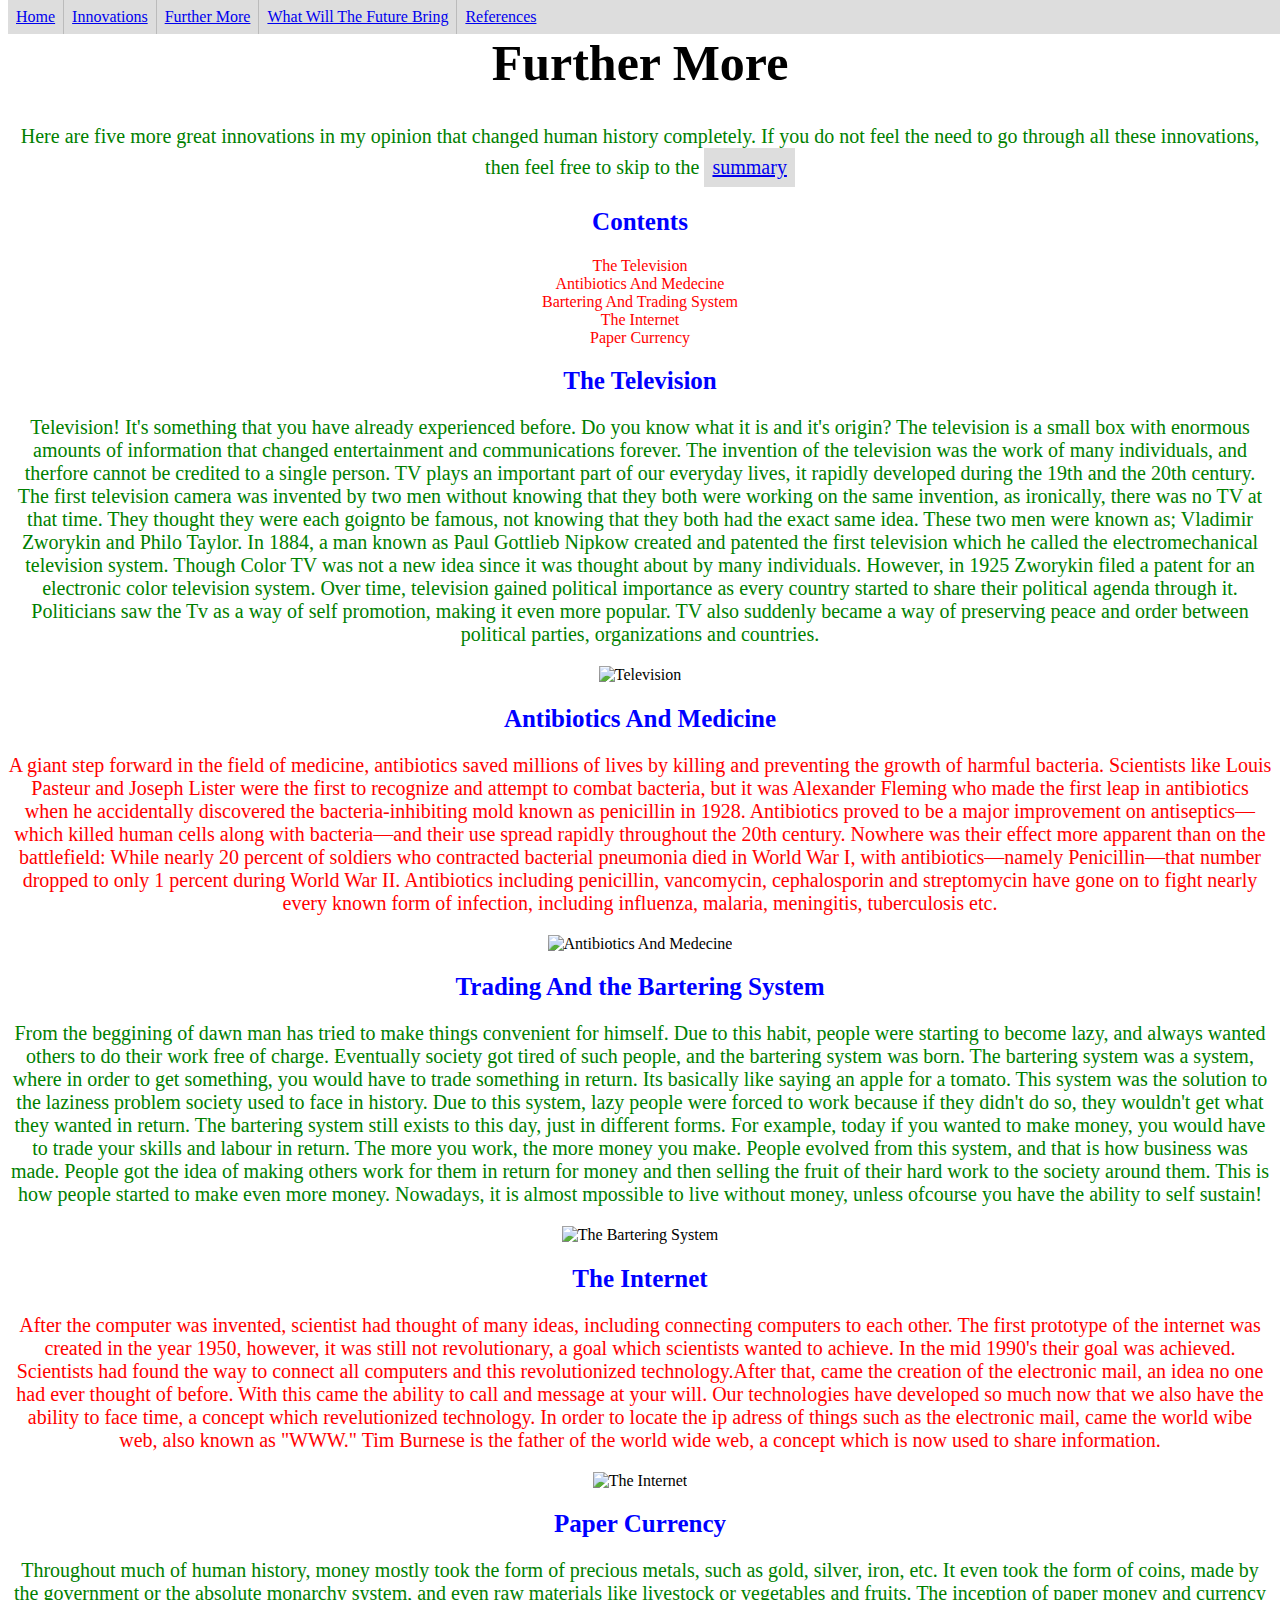
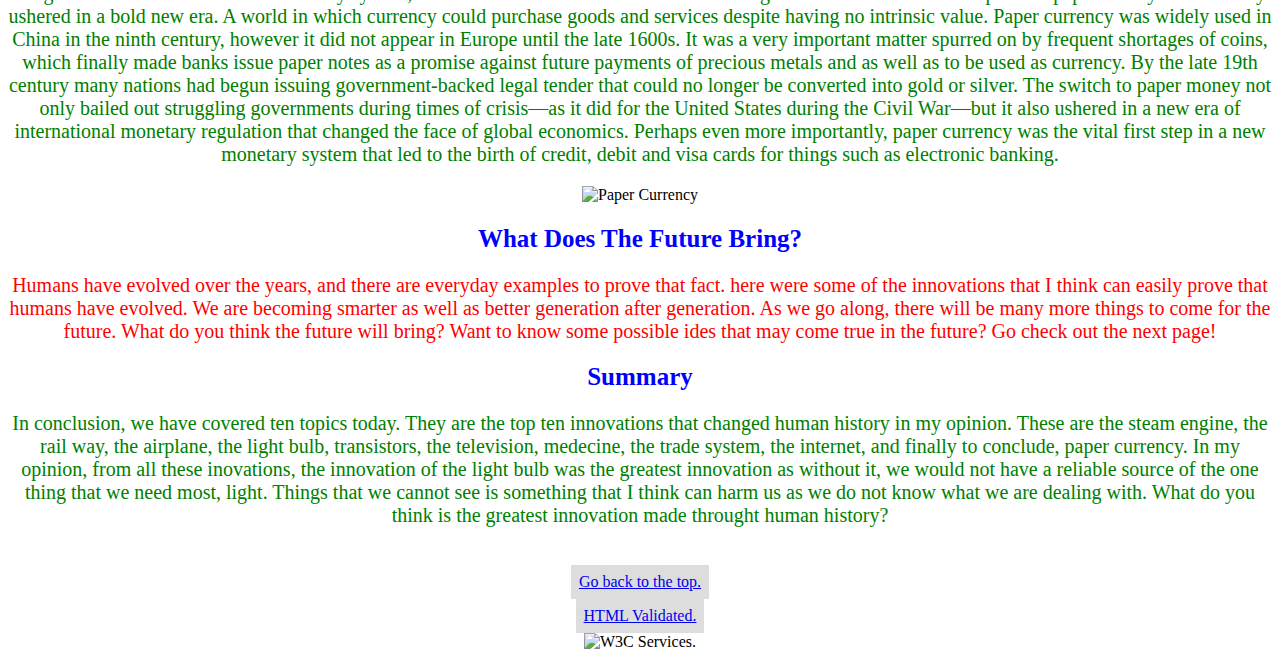
==== innovations-continued.html @ 7260dd9a "Add files via upload" ====
<!doctype html>
<html lang = "en">
	<head>
		<meta charset="UTF-8">
		<title>The greatest innovation ever made throught human history.</title>
		<link rel="stylesheet" type="text/css" href="html.css" />
	</head>
	<body>
						<!--Navigation Bar For Viewers-->
		<ul>
			<li class = "li"><a href="index.html">Home</a></li>
			<li class = "li"><a href="Innovations.html">Innovations</a></li>
			<li class = "li"><a href="innovations-continued.html">Further More</a></li>
			<li class = "li"><a href="what-will-the-future-bring.html">What Will The Future Bring </a></li>
			<li class = "li"><a href="reference.html">References</a></li>
		</ul>
						<!--Small Intro and reference to the summary-->
		<h1 id = "T">Further More</h1>
			<p class = "Even">Here are five more great innovations in my 
			opinion that changed human history completely. If you do not
			feel the need to go through all these innovations, then feel
			free to skip to the <a class = "a" href="#S">summary</a></p>
						<!--Contents-->
		<h2>Contents</h2>
			<ol>
				<li>The Television</li>
				<li>Antibiotics And Medecine</li>
				<li>Bartering And Trading System</li>
				<li>The Internet</li>
				<li>Paper Currency</li>
			</ol>
						<!--The Television-->
		<h2>The Television</h2>
			<p class = "Even">Television! It's something that you have already experienced
			before. Do you know what it is and it's origin? The television is a small box 
			with enormous amounts of information that changed entertainment and communications
			forever. The invention of the television was the work of many individuals, and 
			therfore cannot be credited to a single person. TV plays an important part of 
			our everyday lives, it rapidly developed during the 19th and the 20th century.
			The first television camera was invented by two men without knowing that they
			both were working on the same invention, as ironically, there was no TV at that
			time. They thought they were each goignto be famous, not knowing that they both
			had the exact same idea. These two men were known as; Vladimir Zworykin and Philo
			Taylor. In 1884, a man known as Paul Gottlieb Nipkow created and patented the 
			first television which he called the electromechanical television system. Though
			Color TV was not a new idea since it was thought about by many individuals. 
			However, in 1925 Zworykin filed a patent for an electronic color television system.
			Over time, television gained political importance as every country started to share
			their political agenda through it. Politicians saw the Tv as a way of self promotion,
			making it even more popular. TV also suddenly became a way of preserving peace and
			order between political parties, organizations and countries.</p>
		<img src="Images/television.jpg" width = "500" height = "300" alt = "Television"/>
						<!--Antibiotics-->
		<h2>Antibiotics And Medicine</h2>
			<p class = "Odd">A giant step forward in the field of medicine, antibiotics 
			saved millions of lives by killing and preventing the growth of harmful 
			bacteria. Scientists like Louis Pasteur and Joseph Lister were the first 
			to recognize and attempt to combat bacteria, but it was Alexander Fleming
			who made the first leap in antibiotics when he accidentally discovered the
			bacteria-inhibiting mold known as penicillin in 1928. Antibiotics proved to
			be a major improvement on antiseptics—which killed human cells along with 
			bacteria—and their use spread rapidly throughout the 20th century. Nowhere 
			was their effect more apparent than on the battlefield: While nearly 20 percent
			of soldiers who contracted bacterial pneumonia died in World War I, with 
			antibiotics—namely Penicillin—that number dropped to only 1 percent during 
			World War II. Antibiotics including penicillin, vancomycin, cephalosporin and
			streptomycin have gone on to fight nearly every known form of infection, 
			including influenza, malaria, meningitis, tuberculosis etc.</p>
		<img src="Images/New_Antibiotics.jpg" width = "500" height = "300" alt = "Antibiotics And Medecine"/>
						<!--Trading And Bartering System-->
		<h2>Trading And the Bartering System</h2>
			<p class = "Even">From the beggining of dawn man has tried to make things 
			convenient for himself. Due to this habit, people were starting to become
			lazy, and always wanted others to do their work free of charge. Eventually
			society got tired of such people, and the bartering system was born. The
			bartering system was a system, where in order to get something, you would
			have to trade something in return. Its basically like saying an apple for
			a tomato. This system was the solution to the laziness problem society used
			to face in history. Due to this system, lazy people were forced to work
			because if they didn't do so, they wouldn't get what they wanted in return.
			The bartering system still exists to this day, just in different forms. For
			example, today if you wanted to make money, you would have to trade your 
			skills and labour in return. The more you work, the more money you make. 
			People evolved from this system, and that is how business was made. People
			got the idea of making others work for them in return for money and then 
			selling the fruit of their hard work to the society around them. This is 
			how people started to make even more money. Nowadays, it is almost mpossible
			to live without money, unless ofcourse you have the ability to self sustain!</p>
		<img src="Images/Barter_System.jpg" width = "500" height = "300" alt = "The Bartering System"/>
						<!--The Internet-->
		<h2>The Internet</h2>
			<p class = "Odd">After the computer was invented, scientist had thought of many ideas,
			including connecting computers to each other. The first prototype of the internet was
			created in the year 1950, however, it was still not revolutionary, a goal which scientists
			wanted to achieve. In the mid 1990's their goal was achieved. Scientists had found the way
			to connect all computers and this revolutionized technology.After that, came the creation
			of the electronic mail, an idea no one had ever thought of before. With this came the 
			ability to call and message at your will. Our technologies have developed so much now that
			we also have the ability to face time, a concept which revelutionized technology. In order 
			to locate the ip adress of things such as the electronic mail, came the world wibe web,
			also known as "WWW." Tim Burnese is the father of the world wide web, a concept which is now
			used to share information.</p>
		<img src="Images/Internet_Explorer.jpg" width = "500" height = "300" alt = "The Internet"/>
						<!--Paper Curency-->
		<h2>Paper Currency</h2>
			<p class = "Even">Throughout much of human history, money mostly took the form of precious 
			metals, such as gold, silver, iron, etc. It even took the form of coins, made by the government
			or the absolute monarchy system, and even raw materials like livestock or vegetables and fruits.
			The inception of paper money and currency ushered in a bold new era. A world in which currency
			could purchase goods and services despite having no intrinsic value. Paper currency was widely
			used in China in the ninth century, however it did not appear in Europe until the late 1600s.
			It was a very important matter spurred on by frequent shortages of coins, which finally made banks
			issue paper notes as a promise against future payments of precious metals and as well as to be used
			as currency. By the late 19th century many nations had begun issuing government-backed legal tender that
			could no longer be converted into gold or silver. The switch to paper money not only bailed
			out struggling governments during times of crisis—as it did for the United States during the
			Civil War—but it also ushered in a new era of international monetary regulation that changed
			the face of global economics. Perhaps even more importantly, paper currency was the vital 
			first step in a new monetary system that led to the birth of credit, debit and visa cards 
			for things such as electronic banking.</p>
		<img src="Images/Paper_Currency.jpg" width = "500" height = "300" alt = "Paper Currency"/>
						<!--Conclusion-->
		<h2>What Does The Future Bring?</h2>	
			<p class = "Odd">Humans have evolved over the years, and there are everyday 
			examples to 
			prove that fact. here were some of the innovations that I think can easily 
			prove that humans have evolved. We are becoming smarter as well as better 
			generation after generation. As we go along, there will be many more things 
			to come for the future. What do you think the future will bring? Want to know
			some possible ides that may come true in the 
			future? Go check out the next page!</p>
						<!--Summary-->
		<h2 id = "S">Summary</h2>
			<p class = "Even">In conclusion, we have covered ten topics today. They are the top ten innovations 
			that changed human history in my opinion. These are the steam engine, the rail way, the airplane, the 
			light bulb, transistors, the television, medecine, the trade system, the internet, and finally to conclude,
			paper currency. In my opinion, from all these inovations, the innovation of the light bulb was the greatest
			innovation as without it, we would not have a reliable source of the one thing that we need most, light.
			Things that we cannot see is something that I think can harm us as we do not know what we are dealing 
			with. What do you think is the greatest innovation made throught human history?</p>
			<br><a class = "a" href="#T">Go back to the top.</a>
						<!--Html validation-->
			<br><a class = "a" href="https://validator.w3.org/check?uri=https://Ezzyt.github.io/home/">HTML Validated.</a>
		<br><img src="Images/W3C.png" width = "165" height = "64" alt = "W3C Services."/>
	</body>
</html>
---- html.css ----
/*head*/
head
{
	font-family:cambria;
	font-size:100px;
	text-align:center;
	color:red
}
					/*body*/
body
{
	font-family:cambria;
	text-align:center;
	background-image: url("Images/Background.jpg");
	background-size:1920px 5000px;
	background-repeat:no-repeat;
	background-attachment:scroll;
	background-position:center;
	color:black;
}
					/*Navigation Bar and unordered list Specification*/
ul
{
	list-style-type:none;
	margin:0;
	padding:0;	
	background-color:#dddddd;
	overflow:hidden;
	position:fixed;
	top:0;
	width:100%;
}
					/*ordered list specifications.*/
ol
{
	list-style-type:none;
	margin:0;
	padding:0;
	color:red;
}
					/*Specificatios Of "Navigation Bar" Items*/
.li
{
	display:inline;
	float:left;
	border-right: 1px solid #bbb;
}

li:last-child
{
	border-right:none;
}
					/*Further Specifications*/
a
{
	display:block;
	padding:8px;
	background-color:#dddddd;
}
.a
{
	display:inline-block;
}
					/*Changes colour of link on hover.*/
li a:hover:not(.active)
{
	Background-color:#ccccff;
}
					/*lets user know what page they are on*/
li a.active
{
	background-color:green;
}

					/*Innovations list specifications*/
ol
{
	list-style-type:none;
	margin:0;
	padding:0;	
	width:100%;
}
					/*heading 1*/
h1 
{
	font-family:exo;
	font-size:50px;
	text-align:center;	
}
					/*heading 2*/
h2
{
	font-family:cambria;
	color:blue;
	font-size:25px
}
					/*This is a specification for even paragraphs*/
.Even
{
	text-align:center;
	font-family:cambria;
	font-size:20px;
	color:green
	
}
					/*Odd paragraphs specifications*/
.Odd
{
	text-align:center;
	font-family:cambria;
	font-size:20px;
	color:red;
}
					/*tabe*/
table
{
	border-collapse: collapse;
	width:100%;
	text-align:center;

}
					/*table heading*/
th
{
	height:50px;
	text-align:center;	
}
					/*table components*/
table, th, td, tr
{
	border: 1px solid black;
	text-align:center;
	color: black;
}
					/*table row colour*/
tr:nth-child(even) 
{
	background-color: #cc33ff;
}
					/*table row colour*/
tr:nth-child(odd)
{
	background-color: #9933ff;
}
					/*Image specifications*/
image
{
	display:block;
}
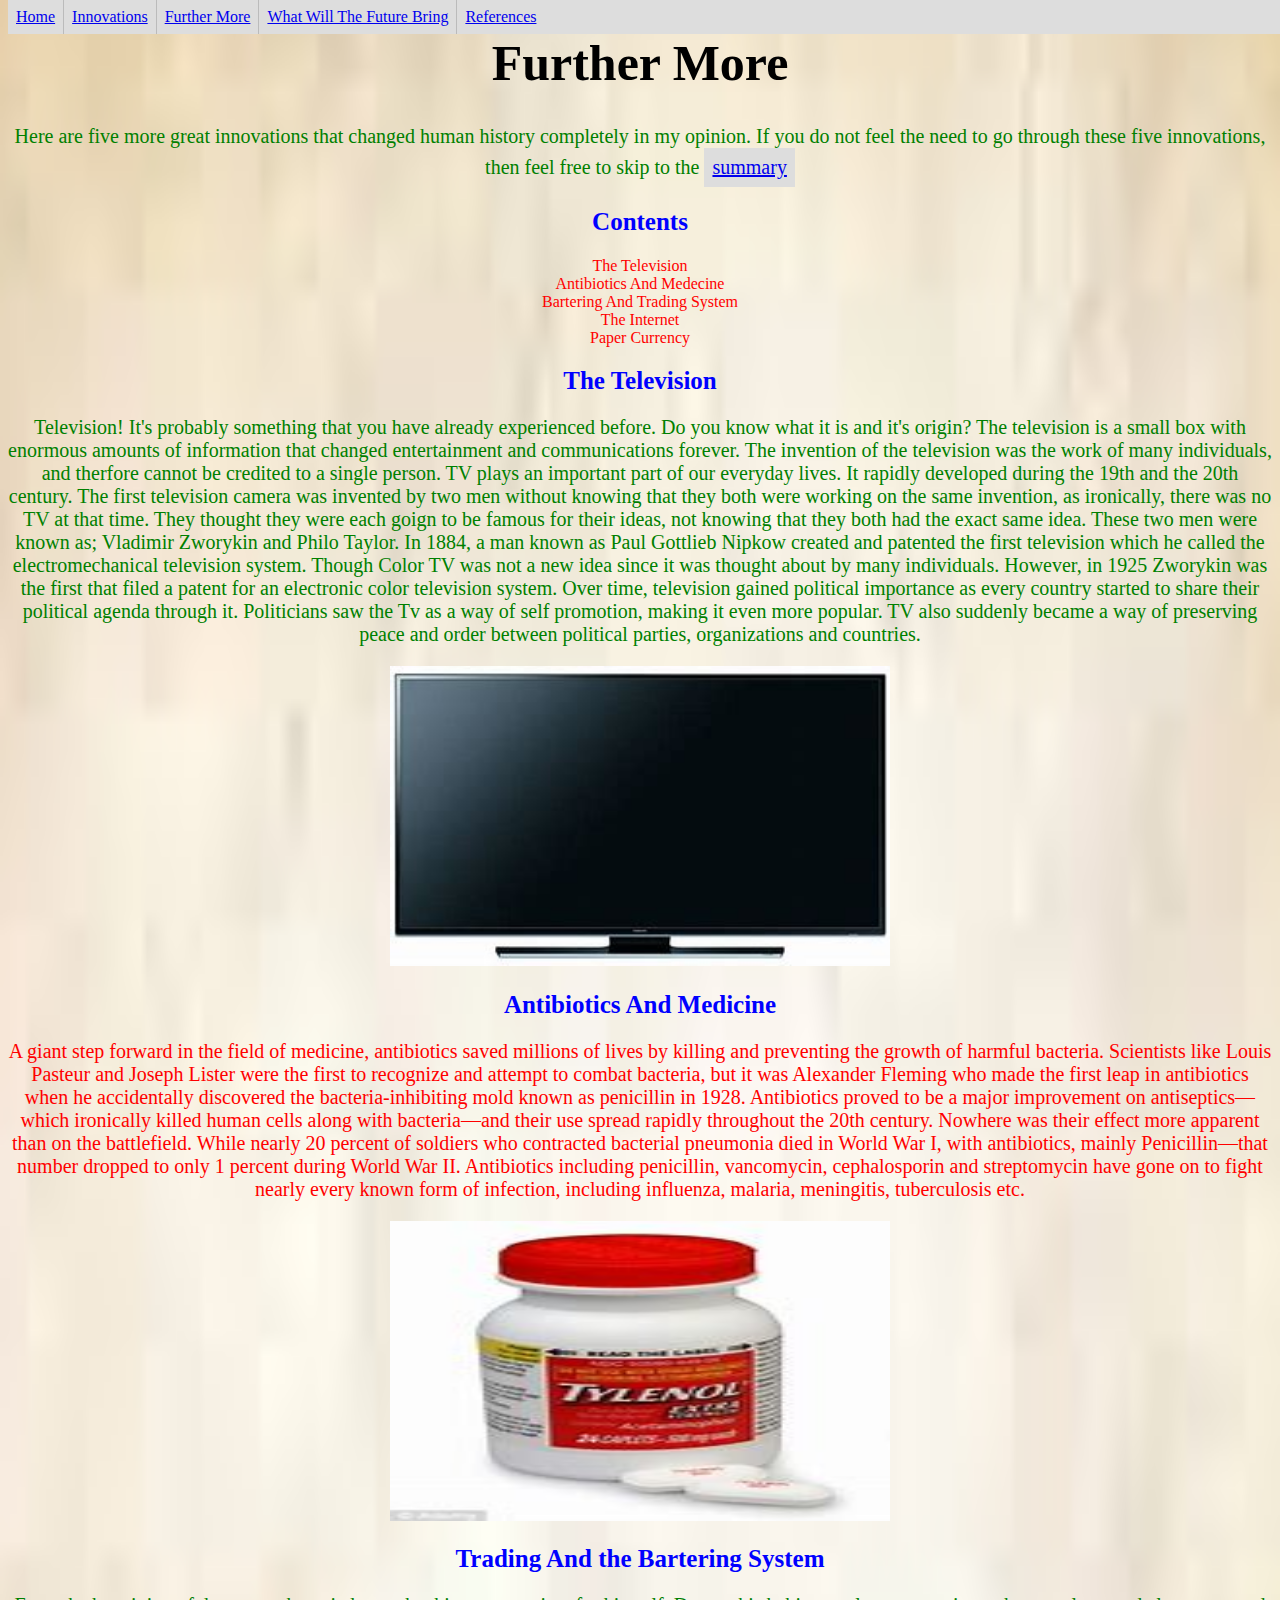
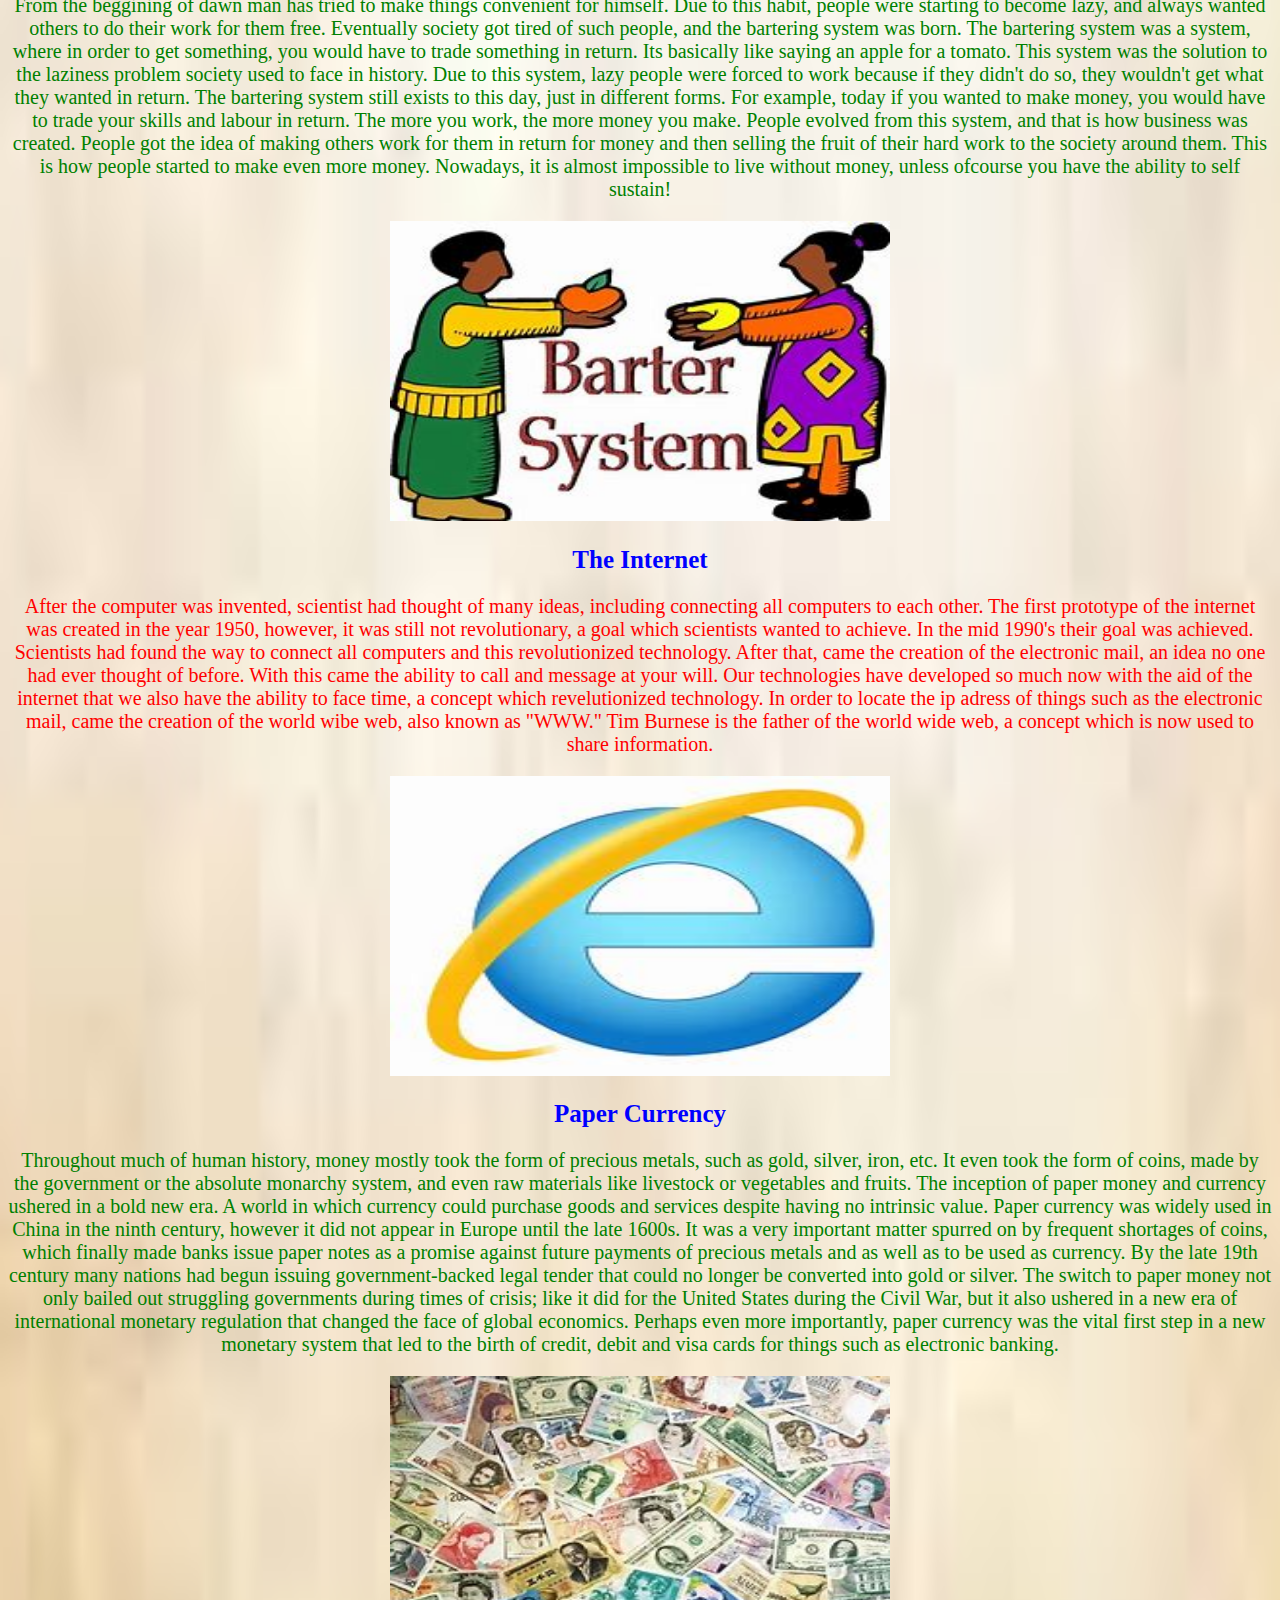
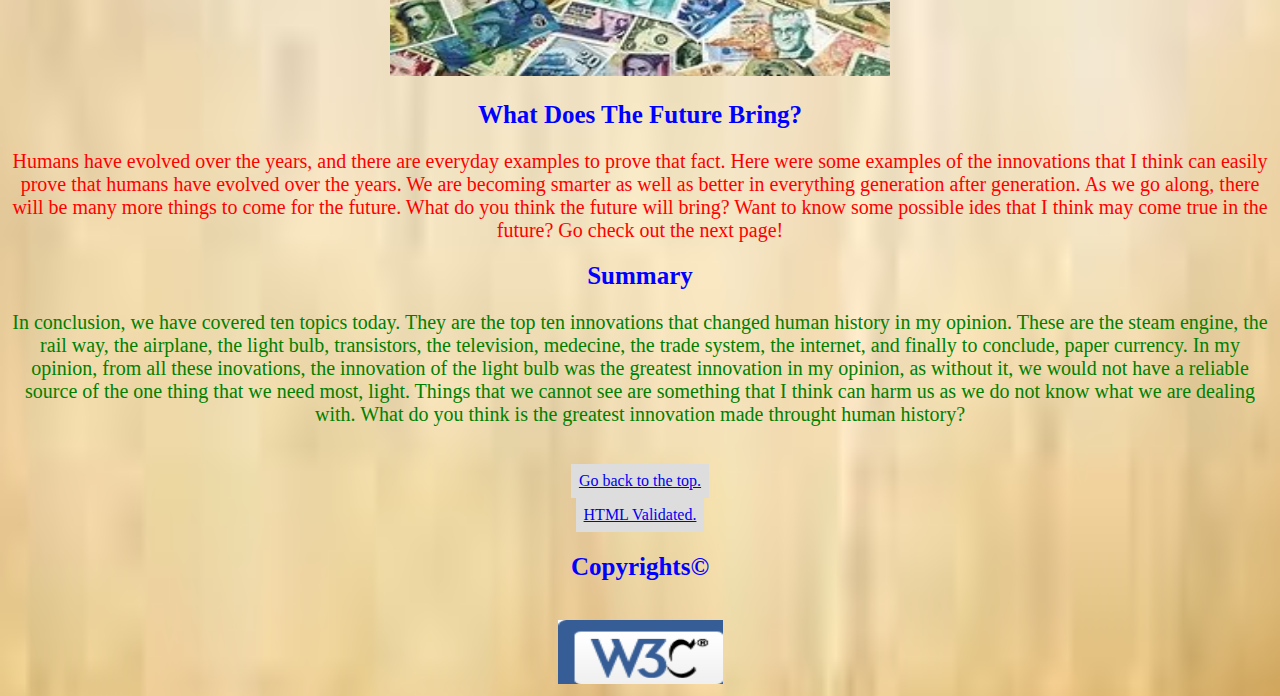
==== commit 7eb80b82: "Add files via upload" ====
--- a/innovations-continued.html
+++ b/innovations-continued.html
@@ -16,9 +16,9 @@
 		</ul>
 						<!--Small Intro and reference to the summary-->
 		<h1 id = "T">Further More</h1>
-			<p class = "Even">Here are five more great innovations in my 
-			opinion that changed human history completely. If you do not
-			feel the need to go through all these innovations, then feel
+			<p class = "Even">Here are five more great innovations that
+			changed human history completely in my opinion. If you do not
+			feel the need to go through these five innovations, then feel
 			free to skip to the <a class = "a" href="#S">summary</a></p>
 						<!--Contents-->
 		<h2>Contents</h2>
@@ -31,20 +31,20 @@
 			</ol>
 						<!--The Television-->
 		<h2>The Television</h2>
-			<p class = "Even">Television! It's something that you have already experienced
+			<p class = "Even">Television! It's probably something that you have already experienced
 			before. Do you know what it is and it's origin? The television is a small box 
 			with enormous amounts of information that changed entertainment and communications
 			forever. The invention of the television was the work of many individuals, and 
 			therfore cannot be credited to a single person. TV plays an important part of 
-			our everyday lives, it rapidly developed during the 19th and the 20th century.
+			our everyday lives. It rapidly developed during the 19th and the 20th century.
 			The first television camera was invented by two men without knowing that they
 			both were working on the same invention, as ironically, there was no TV at that
-			time. They thought they were each goignto be famous, not knowing that they both
-			had the exact same idea. These two men were known as; Vladimir Zworykin and Philo
-			Taylor. In 1884, a man known as Paul Gottlieb Nipkow created and patented the 
+			time. They thought they were each goign to be famous for their ideas, not knowing
+			that they both had the exact same idea. These two men were known as; Vladimir Zworykin
+			and Philo Taylor. In 1884, a man known as Paul Gottlieb Nipkow created and patented the 
 			first television which he called the electromechanical television system. Though
-			Color TV was not a new idea since it was thought about by many individuals. 
-			However, in 1925 Zworykin filed a patent for an electronic color television system.
+			Color TV was not a new idea since it was thought about by many individuals. However, 
+			in 1925 Zworykin was the first that filed a patent for an electronic color television system.
 			Over time, television gained political importance as every country started to share
 			their political agenda through it. Politicians saw the Tv as a way of self promotion,
 			making it even more popular. TV also suddenly became a way of preserving peace and
@@ -58,11 +58,11 @@
 			to recognize and attempt to combat bacteria, but it was Alexander Fleming
 			who made the first leap in antibiotics when he accidentally discovered the
 			bacteria-inhibiting mold known as penicillin in 1928. Antibiotics proved to
-			be a major improvement on antiseptics—which killed human cells along with 
+			be a major improvement on antiseptics—which ironically killed human cells along with 
 			bacteria—and their use spread rapidly throughout the 20th century. Nowhere 
-			was their effect more apparent than on the battlefield: While nearly 20 percent
+			was their effect more apparent than on the battlefield. While nearly 20 percent
 			of soldiers who contracted bacterial pneumonia died in World War I, with 
-			antibiotics—namely Penicillin—that number dropped to only 1 percent during 
+			antibiotics, mainly Penicillin—that number dropped to only 1 percent during 
 			World War II. Antibiotics including penicillin, vancomycin, cephalosporin and
 			streptomycin have gone on to fight nearly every known form of infection, 
 			including influenza, malaria, meningitis, tuberculosis etc.</p>
@@ -71,7 +71,7 @@
 		<h2>Trading And the Bartering System</h2>
 			<p class = "Even">From the beggining of dawn man has tried to make things 
 			convenient for himself. Due to this habit, people were starting to become
-			lazy, and always wanted others to do their work free of charge. Eventually
+			lazy, and always wanted others to do their work for them free. Eventually
 			society got tired of such people, and the bartering system was born. The
 			bartering system was a system, where in order to get something, you would
 			have to trade something in return. Its basically like saying an apple for
@@ -81,25 +81,25 @@
 			The bartering system still exists to this day, just in different forms. For
 			example, today if you wanted to make money, you would have to trade your 
 			skills and labour in return. The more you work, the more money you make. 
-			People evolved from this system, and that is how business was made. People
+			People evolved from this system, and that is how business was created. People
 			got the idea of making others work for them in return for money and then 
 			selling the fruit of their hard work to the society around them. This is 
-			how people started to make even more money. Nowadays, it is almost mpossible
+			how people started to make even more money. Nowadays, it is almost impossible
 			to live without money, unless ofcourse you have the ability to self sustain!</p>
 		<img src="Images/Barter_System.jpg" width = "500" height = "300" alt = "The Bartering System"/>
 						<!--The Internet-->
 		<h2>The Internet</h2>
 			<p class = "Odd">After the computer was invented, scientist had thought of many ideas,
-			including connecting computers to each other. The first prototype of the internet was
+			including connecting all computers to each other. The first prototype of the internet was
 			created in the year 1950, however, it was still not revolutionary, a goal which scientists
 			wanted to achieve. In the mid 1990's their goal was achieved. Scientists had found the way
-			to connect all computers and this revolutionized technology.After that, came the creation
+			to connect all computers and this revolutionized technology. After that, came the creation
 			of the electronic mail, an idea no one had ever thought of before. With this came the 
-			ability to call and message at your will. Our technologies have developed so much now that
-			we also have the ability to face time, a concept which revelutionized technology. In order 
-			to locate the ip adress of things such as the electronic mail, came the world wibe web,
-			also known as "WWW." Tim Burnese is the father of the world wide web, a concept which is now
-			used to share information.</p>
+			ability to call and message at your will. Our technologies have developed so much now with 
+			the aid of the internet that we also have the ability to face time, a concept which revelutionized
+			technology. In order to locate the ip adress of things such as the electronic mail, came the 
+			creation of the world wibe web, also known as "WWW." Tim Burnese is the father of the world wide
+			web, a concept which is now used to share information.</p>
 		<img src="Images/Internet_Explorer.jpg" width = "500" height = "300" alt = "The Internet"/>
 						<!--Paper Curency-->
 		<h2>Paper Currency</h2>
@@ -113,8 +113,8 @@
 			issue paper notes as a promise against future payments of precious metals and as well as to be used
 			as currency. By the late 19th century many nations had begun issuing government-backed legal tender that
 			could no longer be converted into gold or silver. The switch to paper money not only bailed
-			out struggling governments during times of crisis—as it did for the United States during the
-			Civil War—but it also ushered in a new era of international monetary regulation that changed
+			out struggling governments during times of crisis; like it did for the United States during the
+			Civil War, but it also ushered in a new era of international monetary regulation that changed
 			the face of global economics. Perhaps even more importantly, paper currency was the vital 
 			first step in a new monetary system that led to the birth of credit, debit and visa cards 
 			for things such as electronic banking.</p>
@@ -122,12 +122,11 @@
 						<!--Conclusion-->
 		<h2>What Does The Future Bring?</h2>	
 			<p class = "Odd">Humans have evolved over the years, and there are everyday 
-			examples to 
-			prove that fact. here were some of the innovations that I think can easily 
-			prove that humans have evolved. We are becoming smarter as well as better 
-			generation after generation. As we go along, there will be many more things 
-			to come for the future. What do you think the future will bring? Want to know
-			some possible ides that may come true in the 
+			examples to prove that fact. Here were some examples of the innovations that I
+			think can easily prove that humans have evolved over the years. We are becoming 
+			smarter as well as better in everything generation after generation. As we go along,
+			there will be many more things to come for the future. What do you think the future
+			will bring? Want to know some possible ides that I think may come true in the 
 			future? Go check out the next page!</p>
 						<!--Summary-->
 		<h2 id = "S">Summary</h2>
@@ -135,12 +134,13 @@
 			that changed human history in my opinion. These are the steam engine, the rail way, the airplane, the 
 			light bulb, transistors, the television, medecine, the trade system, the internet, and finally to conclude,
 			paper currency. In my opinion, from all these inovations, the innovation of the light bulb was the greatest
-			innovation as without it, we would not have a reliable source of the one thing that we need most, light.
-			Things that we cannot see is something that I think can harm us as we do not know what we are dealing 
+			innovation in my opinion, as without it, we would not have a reliable source of the one thing that we need most,
+			light. Things that we cannot see are something that I think can harm us as we do not know what we are dealing 
 			with. What do you think is the greatest innovation made throught human history?</p>
 			<br><a class = "a" href="#T">Go back to the top.</a>
 						<!--Html validation-->
 			<br><a class = "a" href="https://validator.w3.org/check?uri=https://Ezzyt.github.io/home/">HTML Validated.</a>
+			<br><h2>Copyrights&copy;</h2>
 		<br><img src="Images/W3C.png" width = "165" height = "64" alt = "W3C Services."/>
 	</body>
 </html>